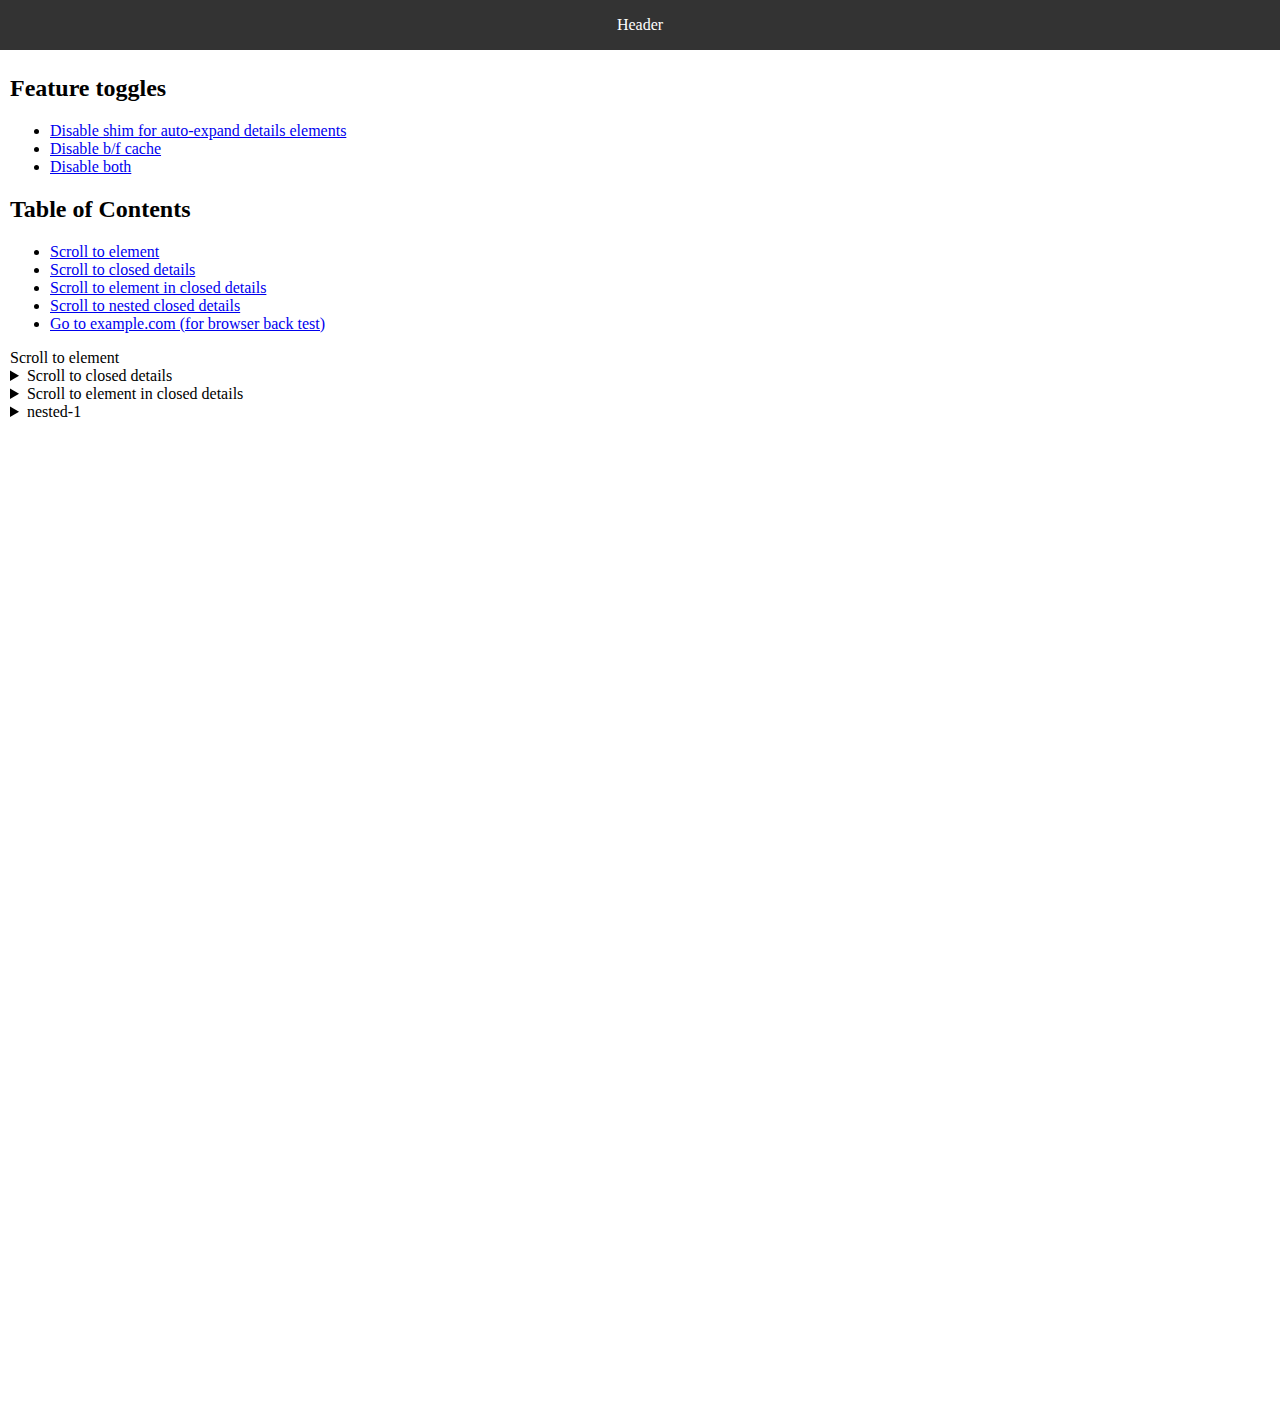
==== index.html @ 172aca59 "first commit" ====
<!DOCTYPE html>
<html lang="en">
  <head>
    <meta charset="UTF-8" />
    <meta name="viewport" content="width=device-width, initial-scale=1.0" />
    <title>Scrolling to fragments</title>
    <style>
      :root {
        --header-height: 50px;
      }
      html,
      body {
        margin: 0;
        padding: 0;
      }
      html {
        scroll-padding-top: var(--header-height);
      }
      main {
        padding: 5px 10px;
        padding-bottom: 1000px;
      }
      .header {
        position: sticky;
        top: 0;
        width: 100%;
        height: var(--header-height);
        background-color: #333;
        color: #fff;
        text-align: center;
        line-height: var(--header-height);
      }
      /* Highlight the target element */
      :target {
        outline: 1px solid blue;
      }
    </style>
    <script type="module" defer>
      // @ts-check
      /**
       * @param {Element | null} target
       */
      function openAncestorDetailsRecursively(target) {
        if (!target) return;
        const details = target.closest("details");
        if (!details) return;
        if (!details.open) {
          details.open = true;
        }
        openAncestorDetailsRecursively(details.parentElement);
      }

      const searchParams = new URLSearchParams(location.search);

      if (searchParams.get("shim") !== "0") {
        // Open ancestor details recursively when the page is loaded with hash
        window.addEventListener("DOMContentLoaded", (event) => {
          if (!location.hash.startsWith("#")) return;
          const target = document.querySelector(location.hash);
          // Open ancestor details recursively
          openAncestorDetailsRecursively(target);
        });
        document.querySelectorAll("a").forEach((a) => {
          a.addEventListener("click", (event) => {
            const href = a.getAttribute("href");
            if (!href || !href.startsWith("#")) return;
            const target = document.querySelector(href);
            // Open ancestor details recursively
            openAncestorDetailsRecursively(target);
          });
        });
      }
      if (searchParams.get("bfcache") === "0") {
        window.addEventListener("unload", (event) => {
          console.log("unload", event);
        });
      }
    </script>
  </head>
  <body>
    <div>
      <header class="header">
        <span>Header</span>
      </header>
      <main>
        <h2>Feature toggles</h2>
        <ul>
          <li>
            <a href="/?shim=0">Disable shim for auto-expand details elements</a>
          </li>
          <li><a href="/?bfcache=0">Disable b/f cache</a></li>
          <li><a href="/?shim=0&bfcache=0">Disable both</a></li>
        </ul>
        <h2>Table of Contents</h2>
        <ul>
          <li><a href="#scroll-to-element">Scroll to element</a></li>
          <li>
            <a href="#scroll-to-closed-details">Scroll to closed details</a>
          </li>
          <li>
            <a href="#scroll-to-element-in-closed-details"
              >Scroll to element in closed details</a
            >
          </li>
          <li>
            <a href="#scroll-to-nested-closed-details"
              >Scroll to nested closed details</a
            >
          </li>
          <li>
            <a href="https://example.com"
              >Go to example.com (for browser back test)</a
            >
          </li>
        </ul>
        <div id="scroll-to-element">Scroll to element</div>
        <div>
          <details>
            <summary id="scroll-to-closed-details">
              Scroll to closed details
            </summary>
            This is a content.
          </details>
        </div>
        <div>
          <details>
            <summary>Scroll to element in closed details</summary>
            <div>
              <div id="scroll-to-element-in-closed-details">
                This is a content.
              </div>
            </div>
          </details>
        </div>
        <div>
          <details>
            <summary>nested-1</summary>
            <details>
              <summary>nested-2</summary>
              <details>
                <summary id="scroll-to-nested-closed-details">nested-3</summary>
                This is a content.
              </details>
            </details>
          </details>
        </div>
      </main>
    </div>
  </body>
</html>
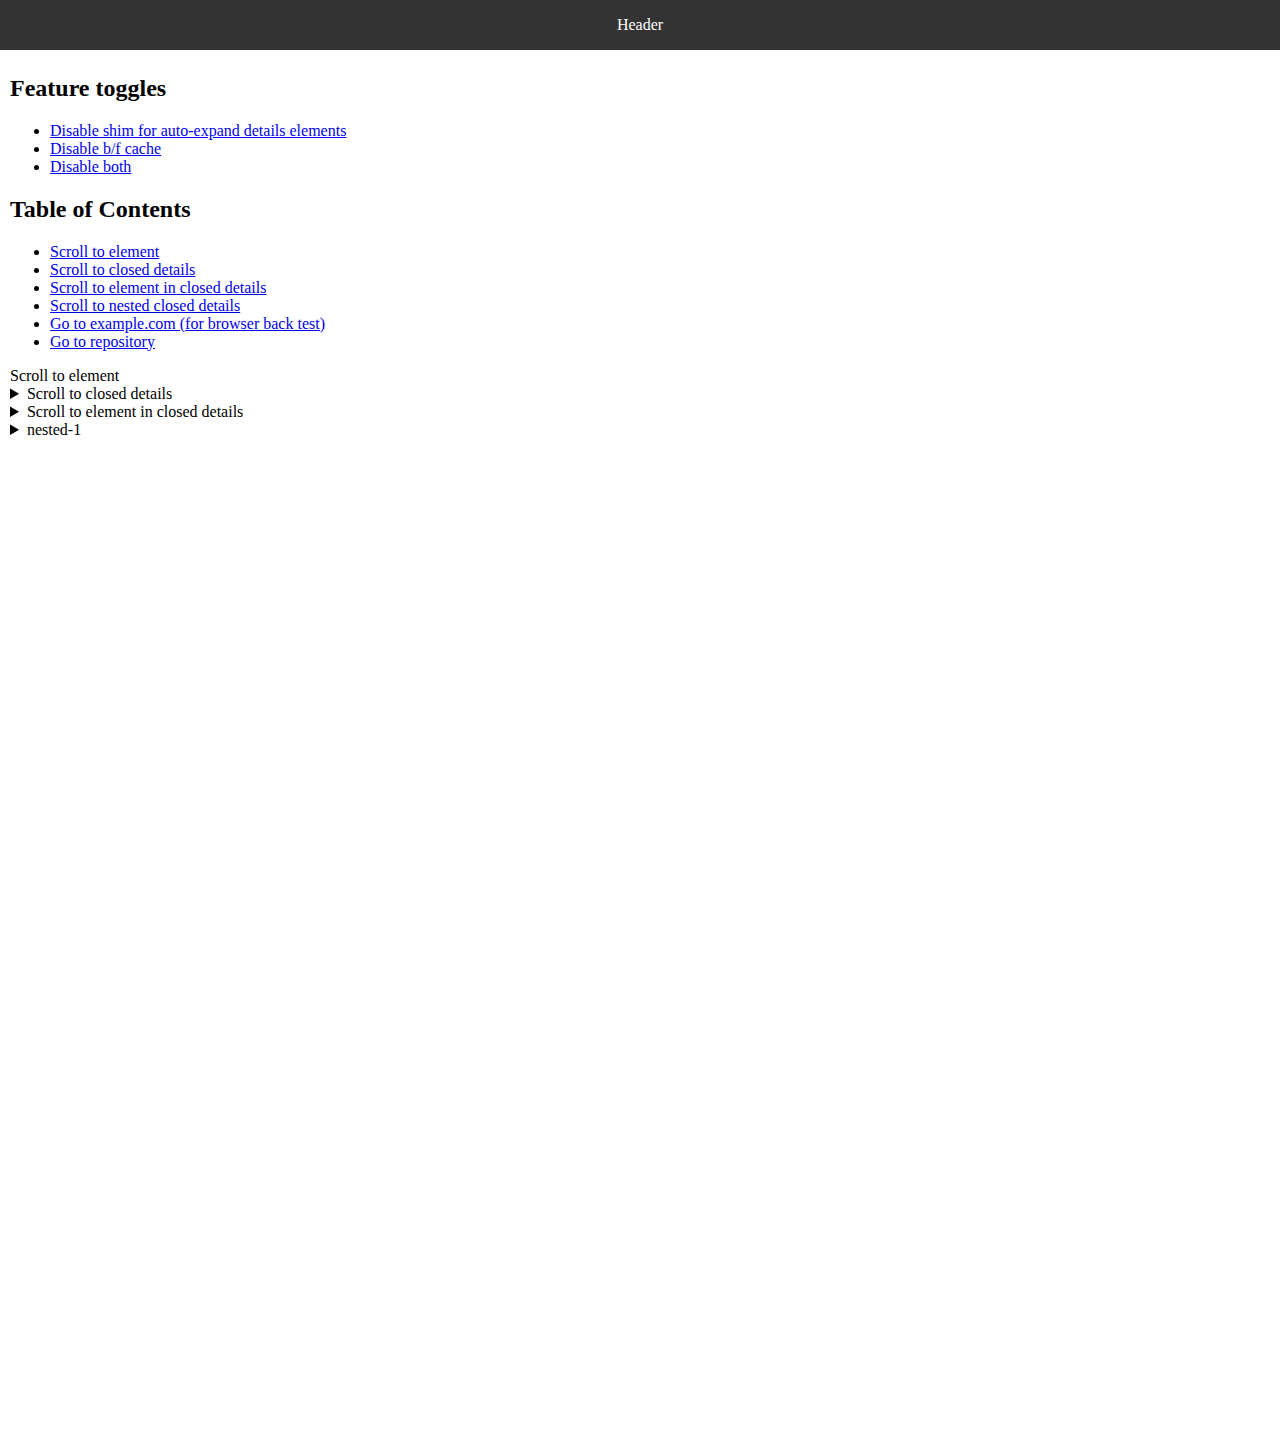
==== commit 8508bef5: "add repository link" ====
--- a/index.html
+++ b/index.html
@@ -86,10 +86,10 @@
         <h2>Feature toggles</h2>
         <ul>
           <li>
-            <a href="/?shim=0">Disable shim for auto-expand details elements</a>
+            <a href="./?shim=0">Disable shim for auto-expand details elements</a>
           </li>
-          <li><a href="/?bfcache=0">Disable b/f cache</a></li>
-          <li><a href="/?shim=0&bfcache=0">Disable both</a></li>
+          <li><a href="./?bfcache=0">Disable b/f cache</a></li>
+          <li><a href="./?shim=0&bfcache=0">Disable both</a></li>
         </ul>
         <h2>Table of Contents</h2>
         <ul>
@@ -110,6 +110,11 @@
           <li>
             <a href="https://example.com"
               >Go to example.com (for browser back test)</a
+            >
+          </li>
+          <li>
+            <a href="https://github.com/mizdra/auto-expand-details-when-scrolling-to-fragment"
+              >Go to repository</a
             >
           </li>
         </ul>
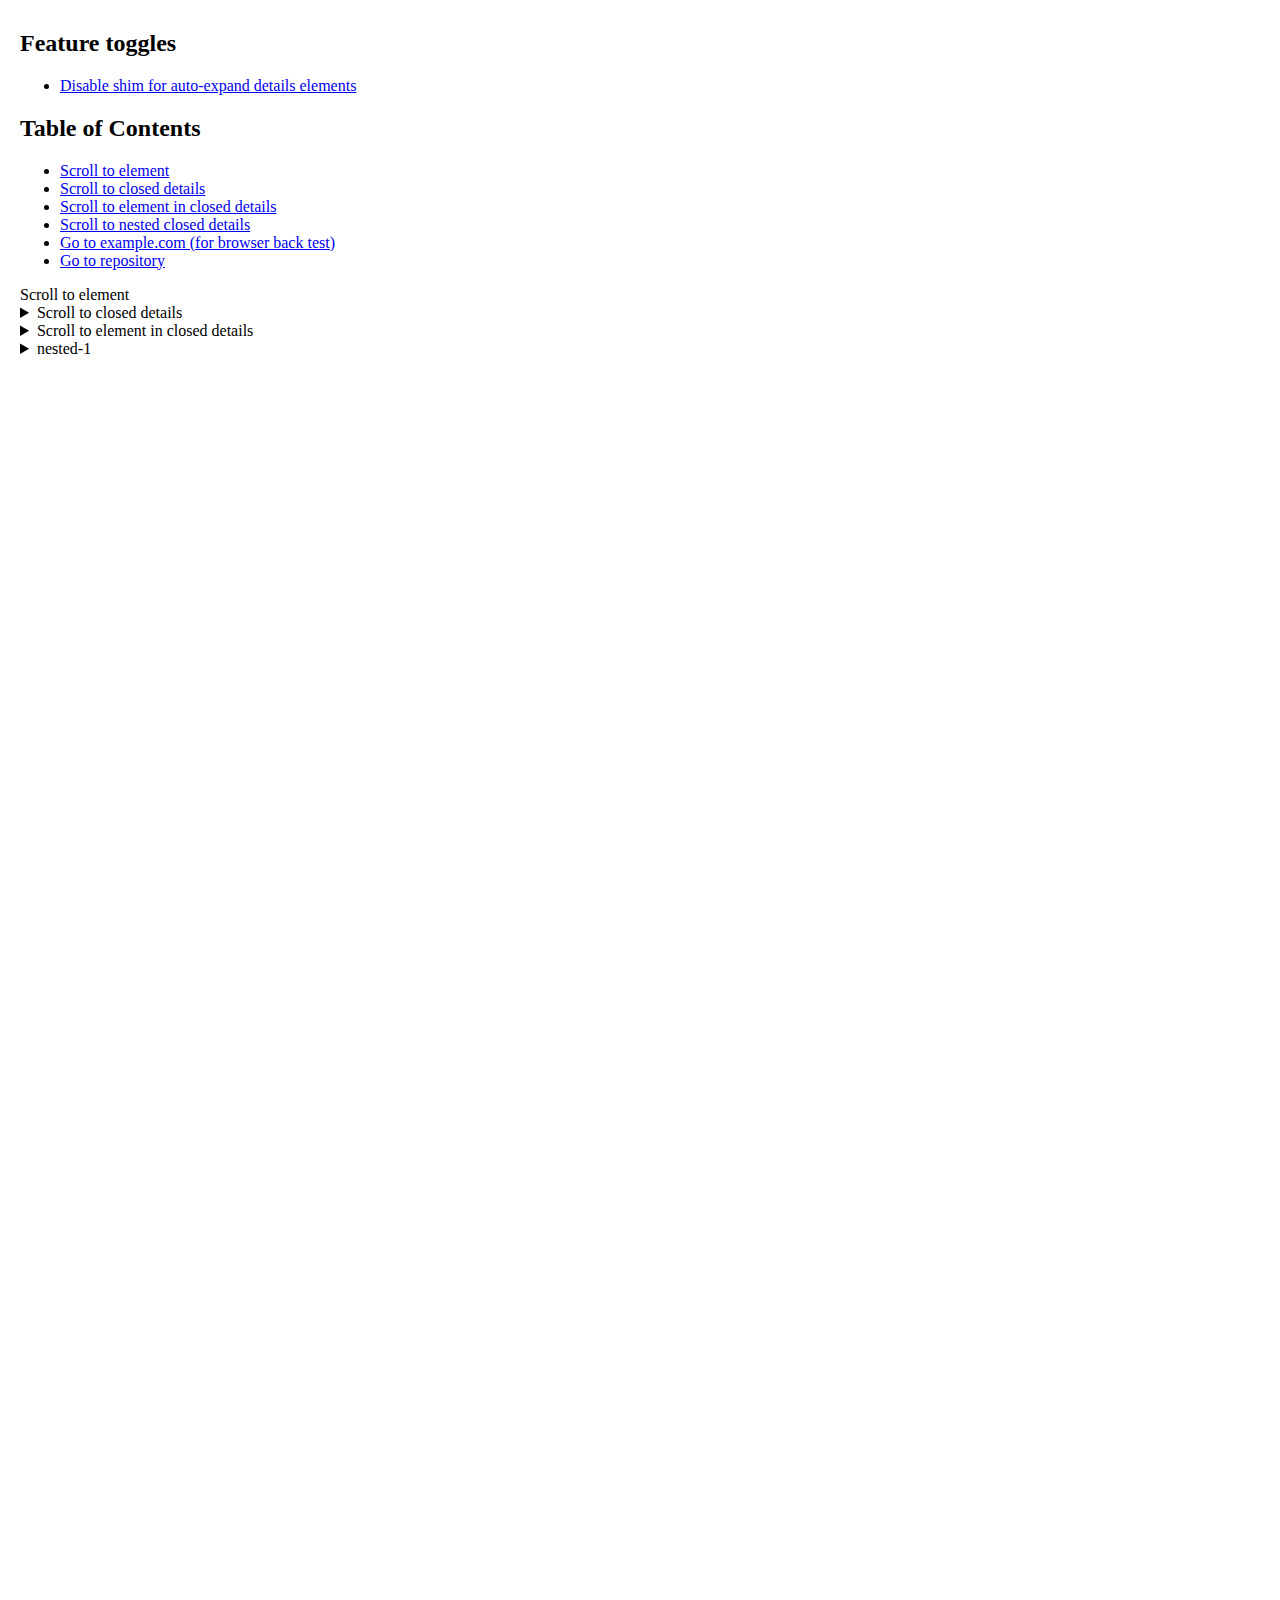
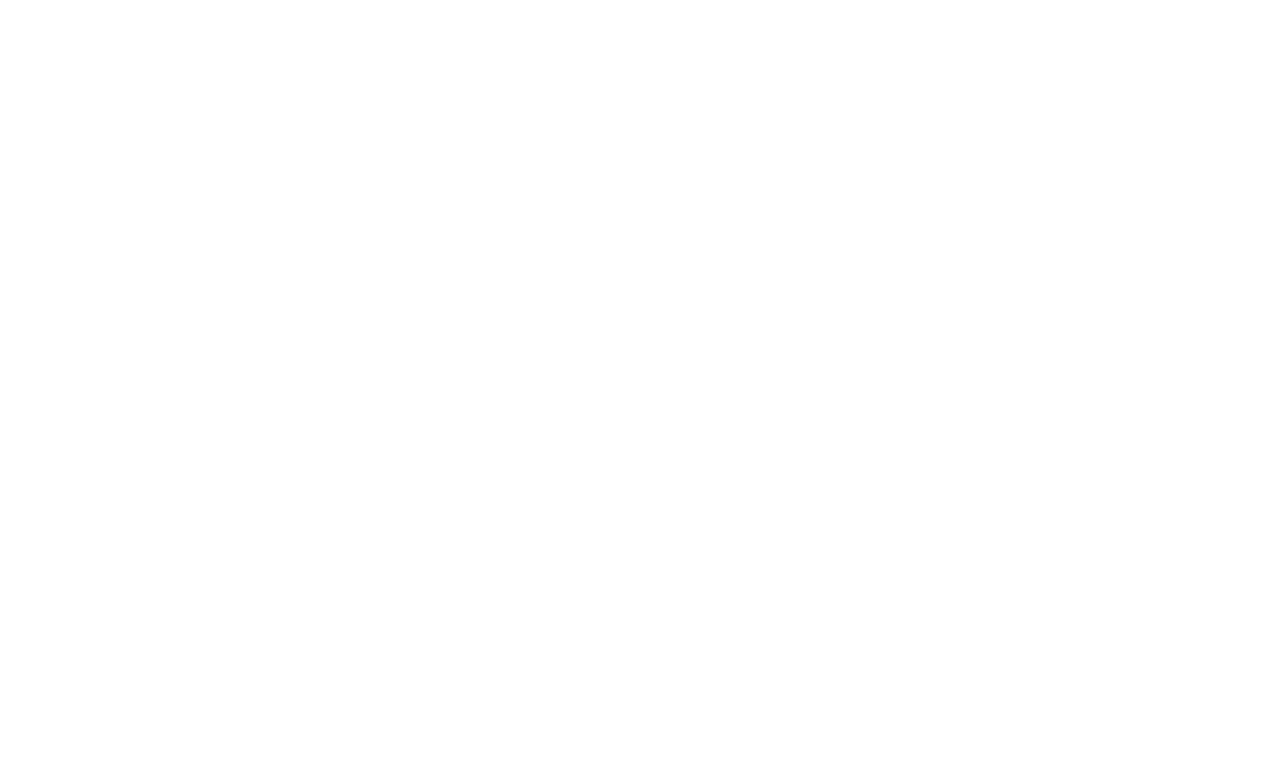
==== commit 1c6febd9: "minimum demo" ====
--- a/index.html
+++ b/index.html
@@ -3,32 +3,12 @@
   <head>
     <meta charset="UTF-8" />
     <meta name="viewport" content="width=device-width, initial-scale=1.0" />
-    <title>Scrolling to fragments</title>
+    <title>auto-expand-details-elements-shim</title>
     <style>
-      :root {
-        --header-height: 50px;
-      }
       html,
       body {
         margin: 0;
-        padding: 0;
-      }
-      html {
-        scroll-padding-top: var(--header-height);
-      }
-      main {
-        padding: 5px 10px;
-        padding-bottom: 1000px;
-      }
-      .header {
-        position: sticky;
-        top: 0;
-        width: 100%;
-        height: var(--header-height);
-        background-color: #333;
-        color: #fff;
-        text-align: center;
-        line-height: var(--header-height);
+        padding: 5px 10px 1000px;
       }
       /* Highlight the target element */
       :target {
@@ -36,7 +16,6 @@
       }
     </style>
     <script type="module" defer>
-      // @ts-check
       /**
        * @param {Element | null} target
        */
@@ -44,112 +23,94 @@
         if (!target) return;
         const details = target.closest("details");
         if (!details) return;
-        if (!details.open) {
-          details.open = true;
-        }
+        if (!details.open) details.open = true;
         openAncestorDetailsRecursively(details.parentElement);
       }
 
       const searchParams = new URLSearchParams(location.search);
 
       if (searchParams.get("shim") !== "0") {
-        // Open ancestor details recursively when the page is loaded with hash
+        // Open ancestor details recursively when the page is loaded with a fragment
         window.addEventListener("DOMContentLoaded", (event) => {
           if (!location.hash.startsWith("#")) return;
           const target = document.querySelector(location.hash);
-          // Open ancestor details recursively
           openAncestorDetailsRecursively(target);
         });
+        // Open ancestor details recursively when <a> element with a fragment is clicked
         document.querySelectorAll("a").forEach((a) => {
           a.addEventListener("click", (event) => {
             const href = a.getAttribute("href");
             if (!href || !href.startsWith("#")) return;
             const target = document.querySelector(href);
-            // Open ancestor details recursively
             openAncestorDetailsRecursively(target);
           });
-        });
-      }
-      if (searchParams.get("bfcache") === "0") {
-        window.addEventListener("unload", (event) => {
-          console.log("unload", event);
         });
       }
     </script>
   </head>
   <body>
+    <h2>Feature toggles</h2>
+    <ul>
+      <li>
+        <a href="./?shim=0">Disable shim for auto-expand details elements</a>
+      </li>
+    </ul>
+    <h2>Table of Contents</h2>
+    <ul>
+      <li><a href="#scroll-to-element">Scroll to element</a></li>
+      <li>
+        <a href="#scroll-to-closed-details">Scroll to closed details</a>
+      </li>
+      <li>
+        <a href="#scroll-to-element-in-closed-details"
+          >Scroll to element in closed details</a
+        >
+      </li>
+      <li>
+        <a href="#scroll-to-nested-closed-details"
+          >Scroll to nested closed details</a
+        >
+      </li>
+      <li>
+        <a href="https://example.com"
+          >Go to example.com (for browser back test)</a
+        >
+      </li>
+      <li>
+        <a
+          href="https://github.com/mizdra/auto-expand-details-when-scrolling-to-fragment"
+          >Go to repository</a
+        >
+      </li>
+    </ul>
+    <div id="scroll-to-element">Scroll to element</div>
     <div>
-      <header class="header">
-        <span>Header</span>
-      </header>
-      <main>
-        <h2>Feature toggles</h2>
-        <ul>
-          <li>
-            <a href="./?shim=0">Disable shim for auto-expand details elements</a>
-          </li>
-          <li><a href="./?bfcache=0">Disable b/f cache</a></li>
-          <li><a href="./?shim=0&bfcache=0">Disable both</a></li>
-        </ul>
-        <h2>Table of Contents</h2>
-        <ul>
-          <li><a href="#scroll-to-element">Scroll to element</a></li>
-          <li>
-            <a href="#scroll-to-closed-details">Scroll to closed details</a>
-          </li>
-          <li>
-            <a href="#scroll-to-element-in-closed-details"
-              >Scroll to element in closed details</a
-            >
-          </li>
-          <li>
-            <a href="#scroll-to-nested-closed-details"
-              >Scroll to nested closed details</a
-            >
-          </li>
-          <li>
-            <a href="https://example.com"
-              >Go to example.com (for browser back test)</a
-            >
-          </li>
-          <li>
-            <a href="https://github.com/mizdra/auto-expand-details-when-scrolling-to-fragment"
-              >Go to repository</a
-            >
-          </li>
-        </ul>
-        <div id="scroll-to-element">Scroll to element</div>
+      <details>
+        <summary id="scroll-to-closed-details">
+          Scroll to closed details
+        </summary>
+        This is a content.
+      </details>
+    </div>
+    <div>
+      <details>
+        <summary>Scroll to element in closed details</summary>
         <div>
+          <div id="scroll-to-element-in-closed-details">This is a content.</div>
+        </div>
+      </details>
+    </div>
+    <div>
+      <details>
+        <summary>nested-1</summary>
+        <details>
+          <summary>nested-2</summary>
           <details>
-            <summary id="scroll-to-closed-details">
-              Scroll to closed details
-            </summary>
+            <summary id="scroll-to-nested-closed-details">nested-3</summary>
             This is a content.
           </details>
-        </div>
-        <div>
-          <details>
-            <summary>Scroll to element in closed details</summary>
-            <div>
-              <div id="scroll-to-element-in-closed-details">
-                This is a content.
-              </div>
-            </div>
-          </details>
-        </div>
-        <div>
-          <details>
-            <summary>nested-1</summary>
-            <details>
-              <summary>nested-2</summary>
-              <details>
-                <summary id="scroll-to-nested-closed-details">nested-3</summary>
-                This is a content.
-              </details>
-            </details>
-          </details>
-        </div>
-      </main>
+        </details>
+      </details>
     </div>
   </body>
 </html>
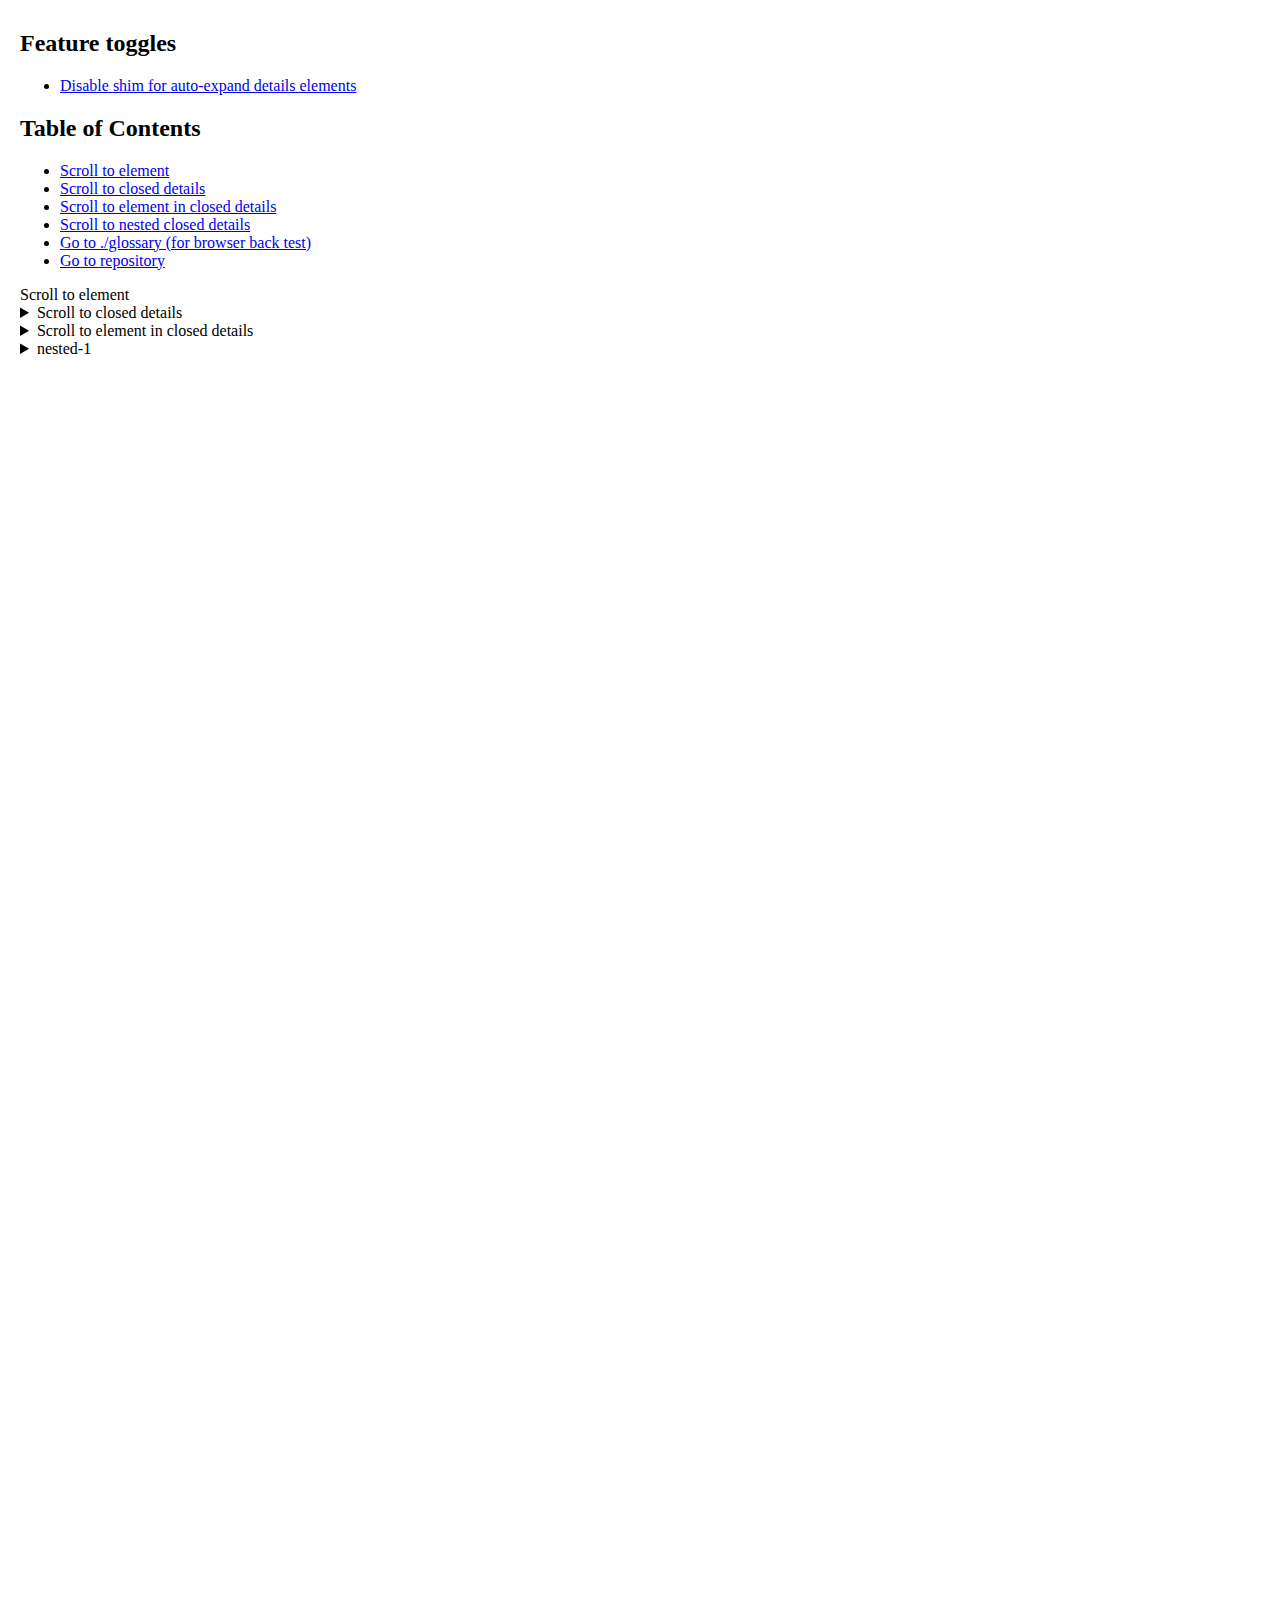
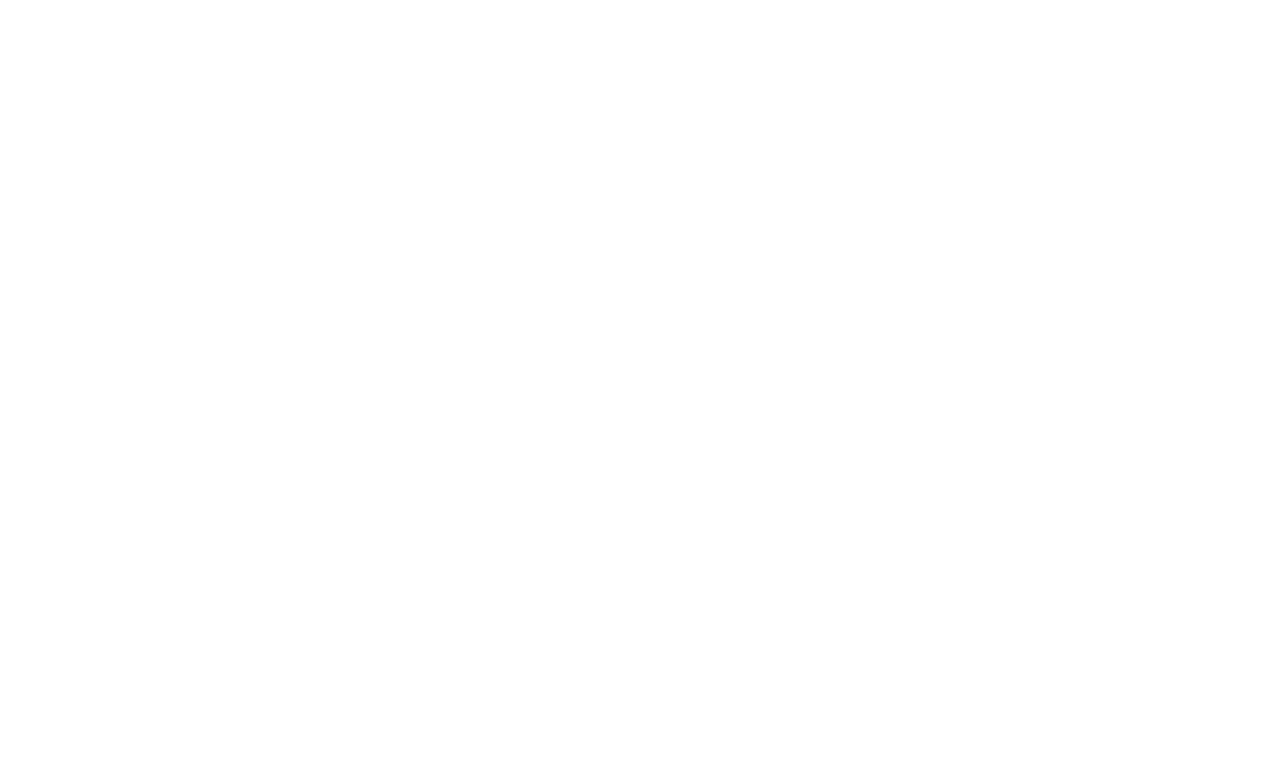
==== commit e3ea65e8: "add glossary page" ====
--- a/index.html
+++ b/index.html
@@ -5,48 +5,9 @@
     <meta name="viewport" content="width=device-width, initial-scale=1.0" />
     <title>auto-expand-details-elements-shim</title>
     <style>
-      html,
-      body {
-        margin: 0;
-        padding: 5px 10px 1000px;
-      }
-      /* Highlight the target element */
-      :target {
-        outline: 1px solid blue;
-      }
     </style>
-    <script type="module" defer>
-      /**
-       * @param {Element | null} target
-       */
-      function openAncestorDetailsRecursively(target) {
-        if (!target) return;
-        const details = target.closest("details");
-        if (!details) return;
-        if (!details.open) details.open = true;
-        openAncestorDetailsRecursively(details.parentElement);
-      }
-
-      const searchParams = new URLSearchParams(location.search);
-
-      if (searchParams.get("shim") !== "0") {
-        // Open ancestor details recursively when the page is loaded with a fragment
-        window.addEventListener("DOMContentLoaded", (event) => {
-          if (!location.hash.startsWith("#")) return;
-          const target = document.querySelector(location.hash);
-          openAncestorDetailsRecursively(target);
-        });
-        // Open ancestor details recursively when <a> element with a fragment is clicked
-        document.querySelectorAll("a").forEach((a) => {
-          a.addEventListener("click", (event) => {
-            const href = a.getAttribute("href");
-            if (!href || !href.startsWith("#")) return;
-            const target = document.querySelector(href);
-            openAncestorDetailsRecursively(target);
-          });
-        });
-      }
-    </script>
+    <link rel="stylesheet" href="./style.css">
+    <script type="module" src="./shim.js" defer></script>
   </head>
   <body>
     <h2>Feature toggles</h2>
@@ -72,8 +33,8 @@
         >
       </li>
       <li>
-        <a href="https://example.com"
-          >Go to example.com (for browser back test)</a
+        <a href="./glossary"
+          >Go to ./glossary (for browser back test)</a
         >
       </li>
       <li>
--- a/style.css
+++ b/style.css
@@ -0,0 +1,9 @@
+html,
+body {
+  margin: 0;
+  padding: 5px 10px 1000px;
+}
+/* Highlight the target element */
+:target {
+  outline: 1px solid blue;
+}
